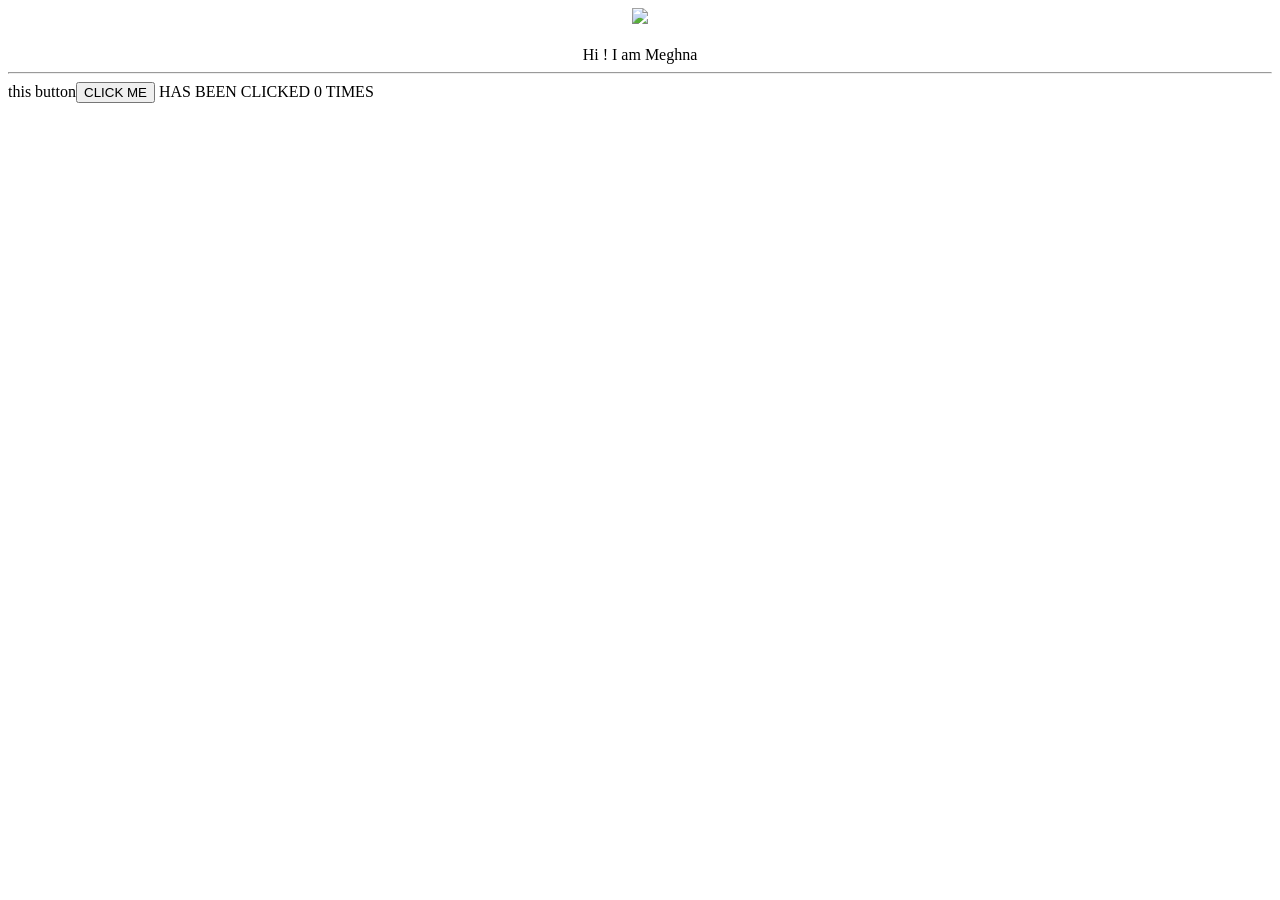
==== ui/index.html @ 044f2f81 "[imad-console] Updates ui/index.html" ====
<!doctype html>
<html>
    <head>
        <link href="/ui/style.css" rel="stylesheet" />
    </head>
    <body>
        <div align="center">
            <div id="madi">
            <img src="/ui/madi.png" class="img-medium"/>
            </div>
            <br>
            <div class="center text-bold medium">
                Hi ! I am Meghna
            </div>
        </div>
        <hr>
        <div id="footer">this button<button id="counter">CLICK ME</button> HAS BEEN CLICKED 0 TIMES </div>
        <script type="text/javascript" src="/ui/main.js">
        </script>
    </body>
</html>
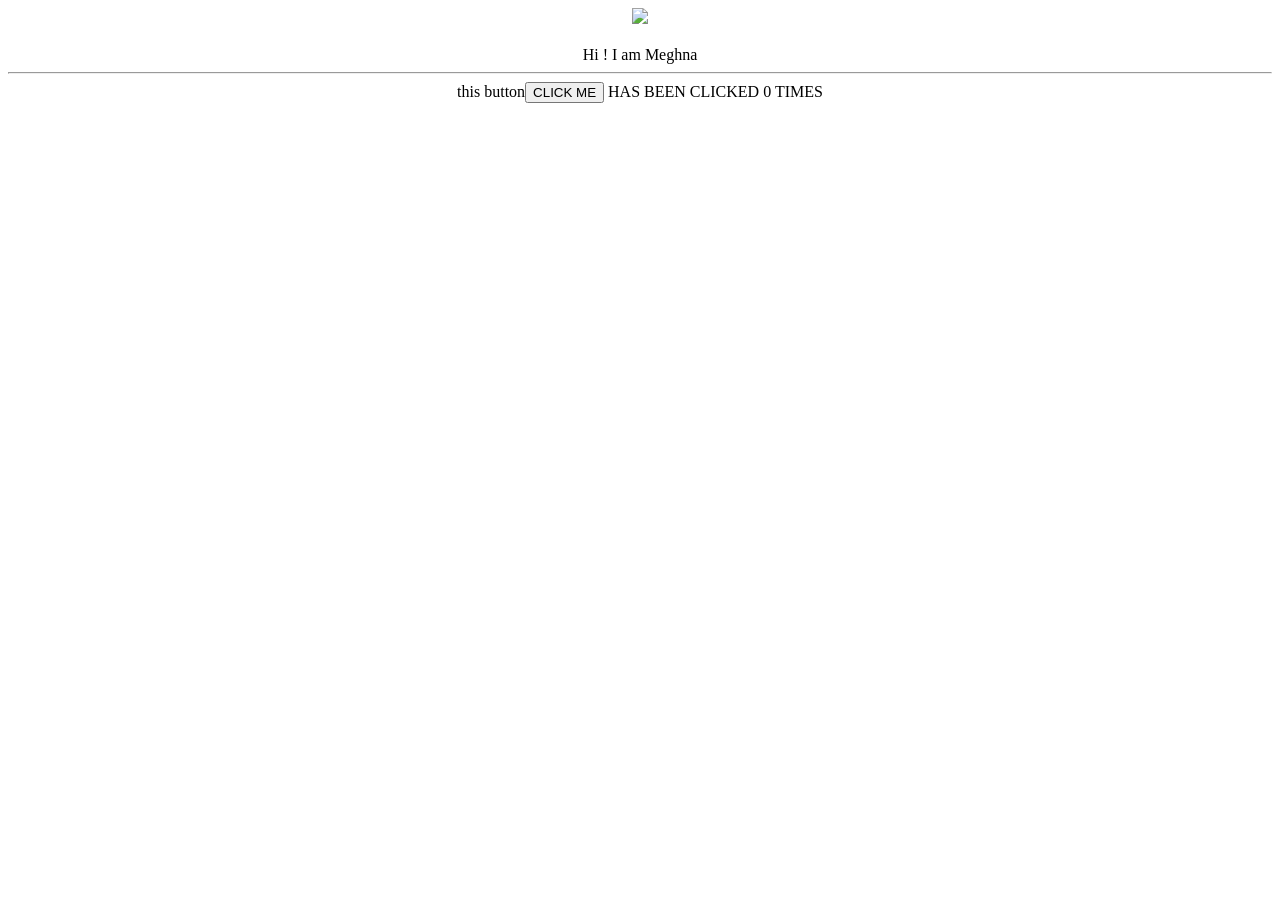
==== commit e8ae615b: "[imad-console] Updates ui/index.html" ====
--- a/ui/index.html
+++ b/ui/index.html
@@ -14,7 +14,9 @@
             </div>
         </div>
         <hr>
+        <center>
         <div id="footer">this button<button id="counter">CLICK ME</button> HAS BEEN CLICKED 0 TIMES </div>
+        </center>
         <script type="text/javascript" src="/ui/main.js">
         </script>
     </body>
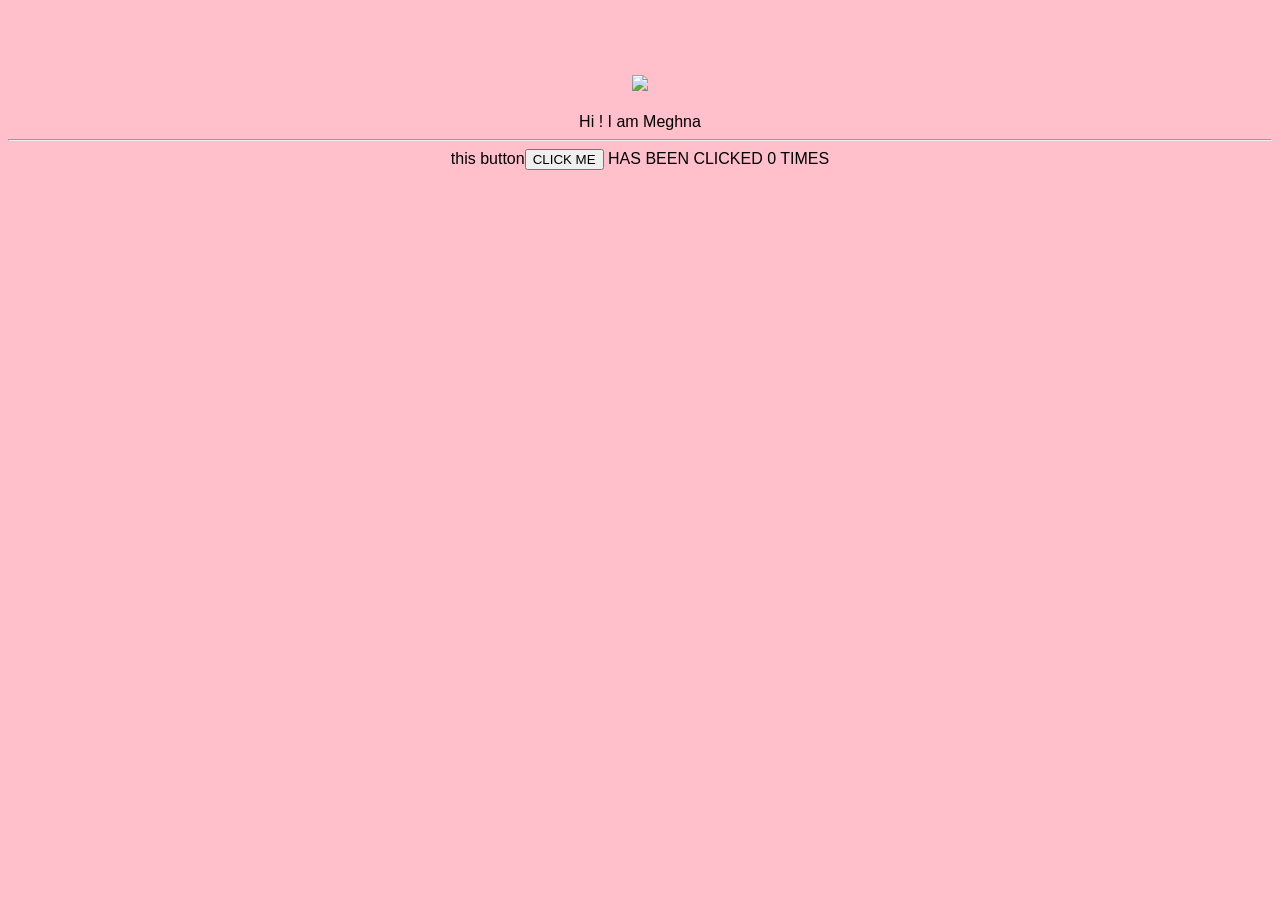
==== commit b5a9fa11: "[imad-console] Updates ui/index.html" ====
--- a/ui/index.html
+++ b/ui/index.html
@@ -15,7 +15,7 @@
         </div>
         <hr>
         <center>
-        <div id="footer">this button<button id="counter">CLICK ME</button> HAS BEEN CLICKED 0 TIMES </div>
+        <div id="footer">this button<button id="counter">CLICK ME</button> HAS BEEN CLICKED <span id="count">0 </span> TIMES </div>
         </center>
         <script type="text/javascript" src="/ui/main.js">
         </script>
--- a/ui/style.css
+++ b/ui/style.css
@@ -0,0 +1,22 @@
+body {
+    font-family: sans-serif;
+    background-color:pink;
+    margin-top: 75px;
+}
+
+.center {
+    text-align: center;
+}
+
+.text-big {
+    font-size: 300%;
+}
+
+.bold {
+    font-weight: bold;
+}
+
+.img-medium {
+    height: 200px;
+}
+
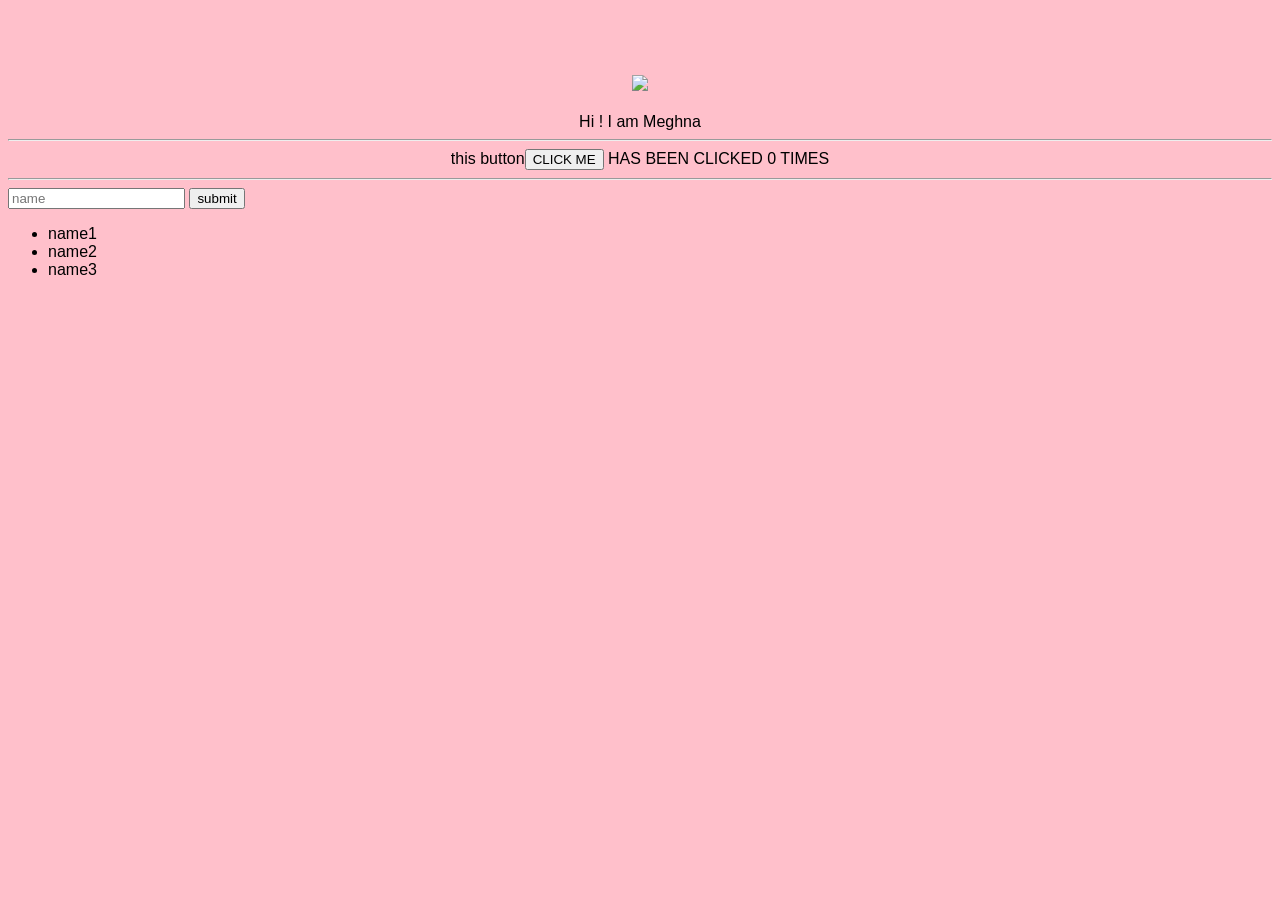
==== commit a3c0de3e: "[imad-console] Updates ui/index.html" ====
--- a/ui/index.html
+++ b/ui/index.html
@@ -17,6 +17,16 @@
         <center>
         <div id="footer">this button<button id="counter">CLICK ME</button> HAS BEEN CLICKED <span id="count">0 </span> TIMES </div>
         </center>
+        <hr/>
+        <input type="text" id="name" placeholder="name"></input>
+        <input type="submit" value="submit"></input>
+        <ul type="disc">
+            <li>
+                name1
+            </li>
+            <li>name2</li>
+            <li>name3</li>
+        </ul>
         <script type="text/javascript" src="/ui/main.js">
         </script>
     </body>
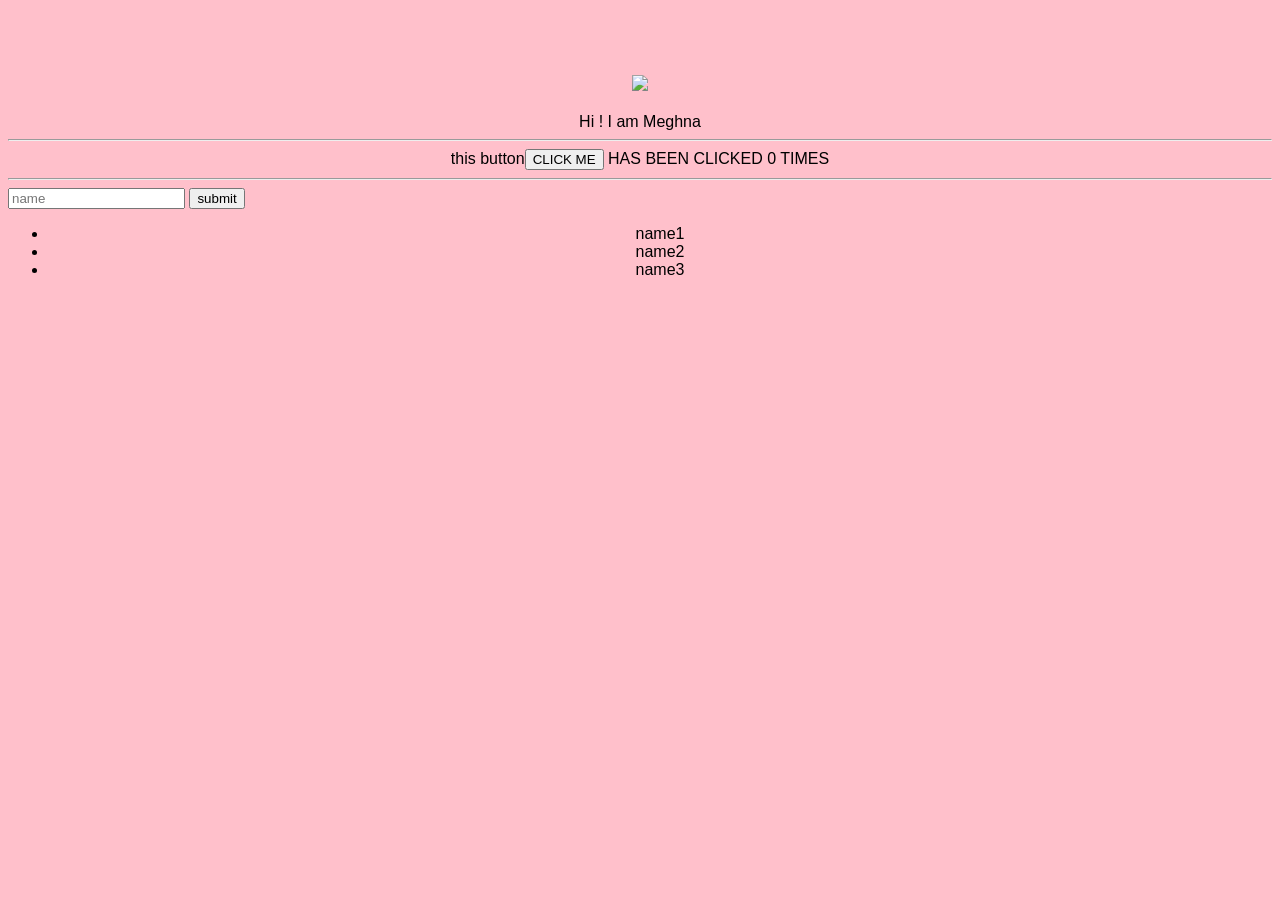
==== commit 0cfa1553: "[imad-console] Updates ui/index.html" ====
--- a/ui/index.html
+++ b/ui/index.html
@@ -20,6 +20,7 @@
         <hr/>
         <input type="text" id="name" placeholder="name"></input>
         <input type="submit" value="submit"></input>
+        <center>
         <ul type="disc">
             <li>
                 name1
@@ -27,6 +28,7 @@
             <li>name2</li>
             <li>name3</li>
         </ul>
+        </center>
         <script type="text/javascript" src="/ui/main.js">
         </script>
     </body>
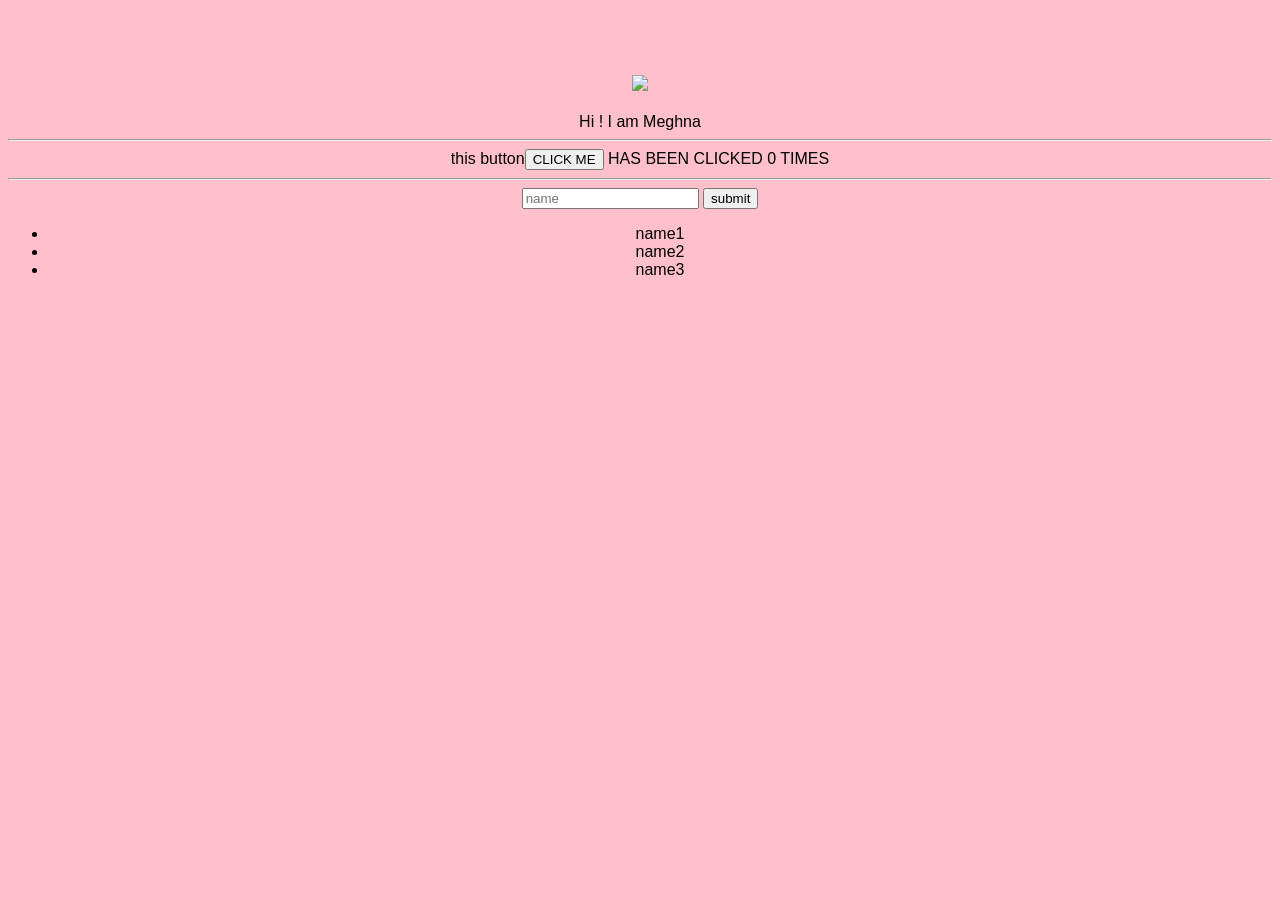
==== commit 47cf57f3: "[imad-console] Updates ui/index.html" ====
--- a/ui/index.html
+++ b/ui/index.html
@@ -18,9 +18,10 @@
         <div id="footer">this button<button id="counter">CLICK ME</button> HAS BEEN CLICKED <span id="count">0 </span> TIMES </div>
         </center>
         <hr/>
+         <center>
         <input type="text" id="name" placeholder="name"></input>
         <input type="submit" value="submit"></input>
-        <center>
+       
         <ul type="disc">
             <li>
                 name1
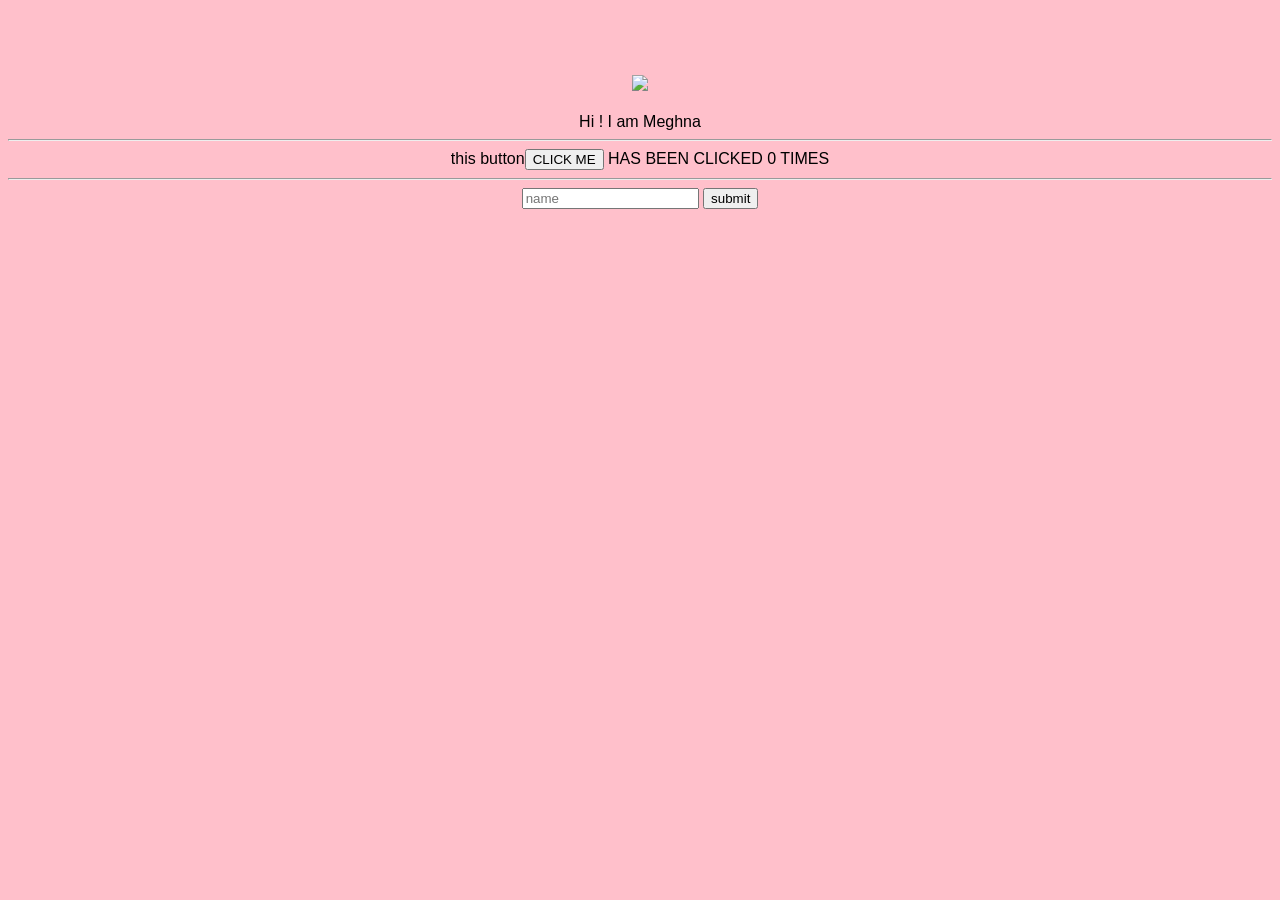
==== commit dc9c28cd: "[imad-console] Updates ui/index.html" ====
--- a/ui/index.html
+++ b/ui/index.html
@@ -20,14 +20,10 @@
         <hr/>
          <center>
         <input type="text" id="name" placeholder="name"></input>
-        <input type="submit" value="submit"></input>
+        <input type="submit" value="submit"id="sbmtbttn"></input>
        
-        <ul type="disc">
-            <li>
-                name1
-            </li>
-            <li>name2</li>
-            <li>name3</li>
+        <ul type="disc"id="namelist">
+           
         </ul>
         </center>
         <script type="text/javascript" src="/ui/main.js">
